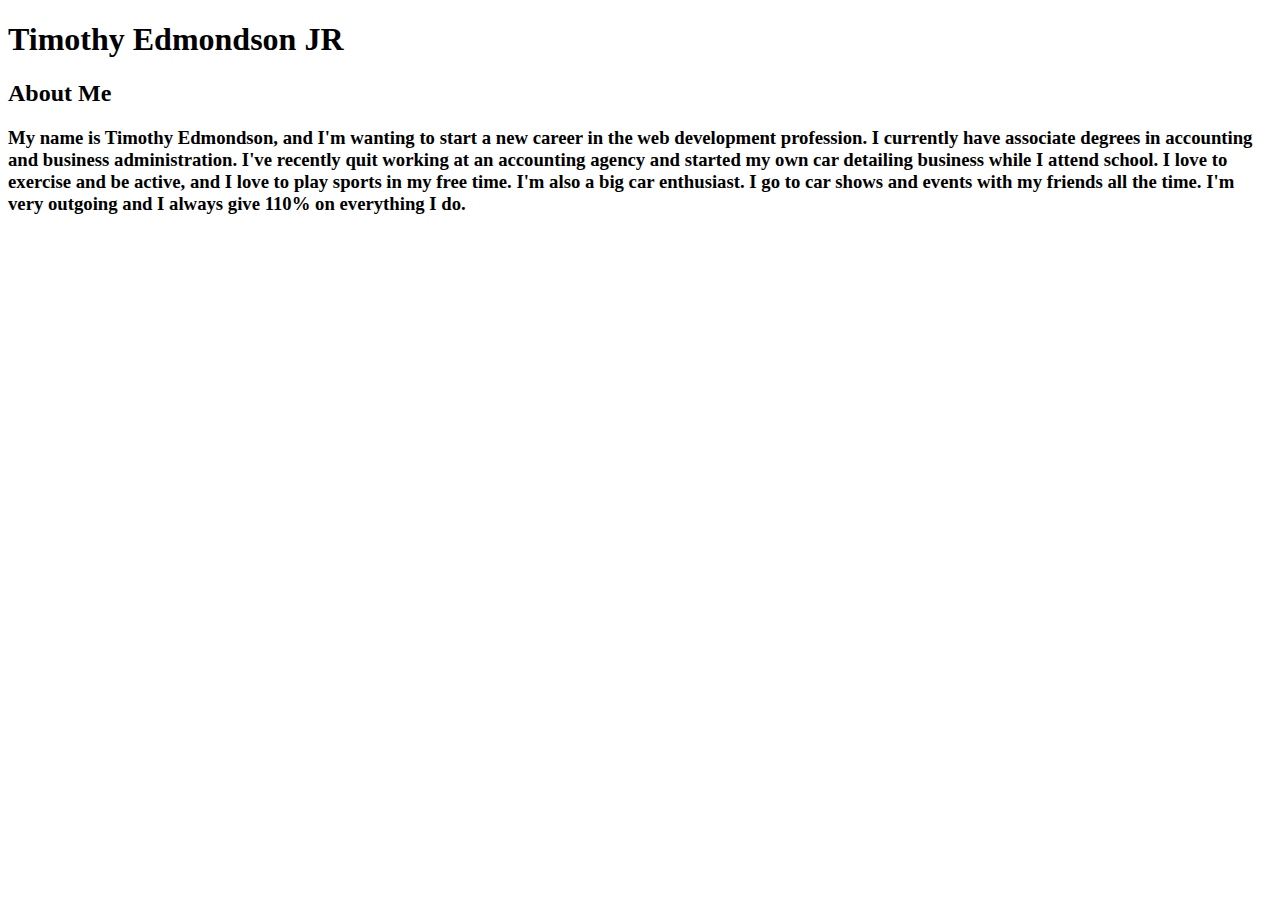
==== Desktop/Basic-Portfolio-master/index.html @ 40e66845 "initial site files" ====
<!DOCTYPE html>
<!DOCTYPE html>
<html>
	<head>
		<title>Timothy Edmondson's Portfolio</title>
	</head>
	<body>
		<h1>Timothy Edmondson JR</h1>
		<h2>About Me</h2>
		<h3>My name is Timothy Edmondson, and I'm wanting to start a new career in the web development profession. I currently have associate degrees in accounting and business administration. I've recently quit working at an accounting agency and started my own car detailing business while I attend school. I love to exercise and be active, and I love to play sports in my free time. I'm also a big car enthusiast. I go to car shows and events with my friends all the time. I'm very outgoing and I always give 110% on everything I do.</h3>
	</body>
</html>
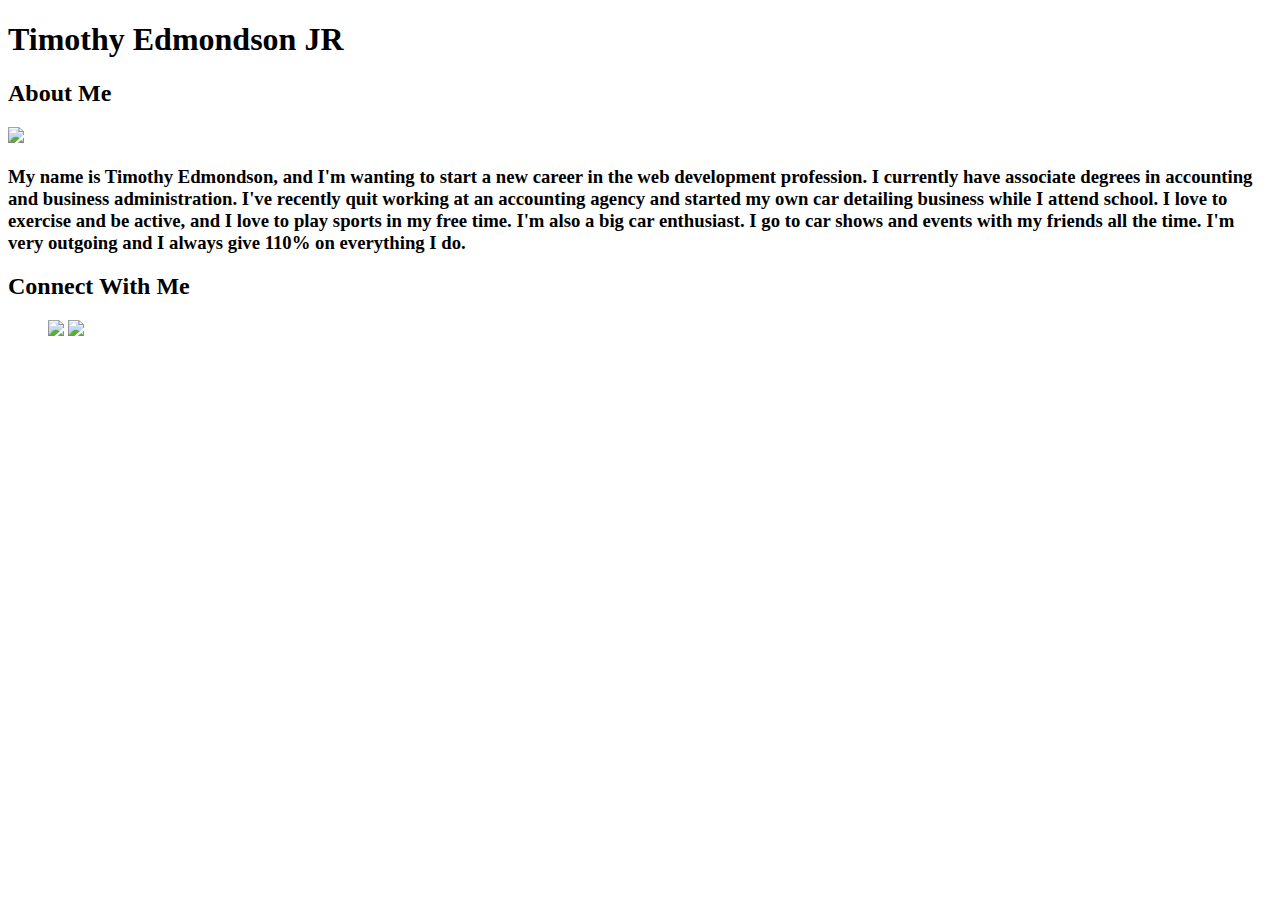
==== commit ba2c1311: "second commit" ====
--- a/Desktop/Basic-Portfolio-master/index.html
+++ b/Desktop/Basic-Portfolio-master/index.html
@@ -1,12 +1,31 @@
-<!DOCTYPE html>
 <!DOCTYPE html>
 <html>
 	<head>
 		<title>Timothy Edmondson's Portfolio</title>
 	</head>
 	<body>
+	<header>
 		<h1>Timothy Edmondson JR</h1>
+	</header>
+
+	<div>
+
+	<section>
 		<h2>About Me</h2>
+	</section>
+
+	<section>
+		<img src="http://animal-dream.com/data_images/falcon/falcon2.jpg">
 		<h3>My name is Timothy Edmondson, and I'm wanting to start a new career in the web development profession. I currently have associate degrees in accounting and business administration. I've recently quit working at an accounting agency and started my own car detailing business while I attend school. I love to exercise and be active, and I love to play sports in my free time. I'm also a big car enthusiast. I go to car shows and events with my friends all the time. I'm very outgoing and I always give 110% on everything I do.</h3>
+	</section>
+
+	<section>
+		<h2>Connect With Me</h2>
+		<UL>
+			<strong><img src="https://pbs.twimg.com/profile_images/614583061448036352/CBpFkPaz.png"></strong>
+			<strong><img src="https://pbs.twimg.com/profile_images/616309728688238592/pBeeJQDQ.png"></strong>
+		</UL>
+	</section>
+	</div>
 	</body>
 </html>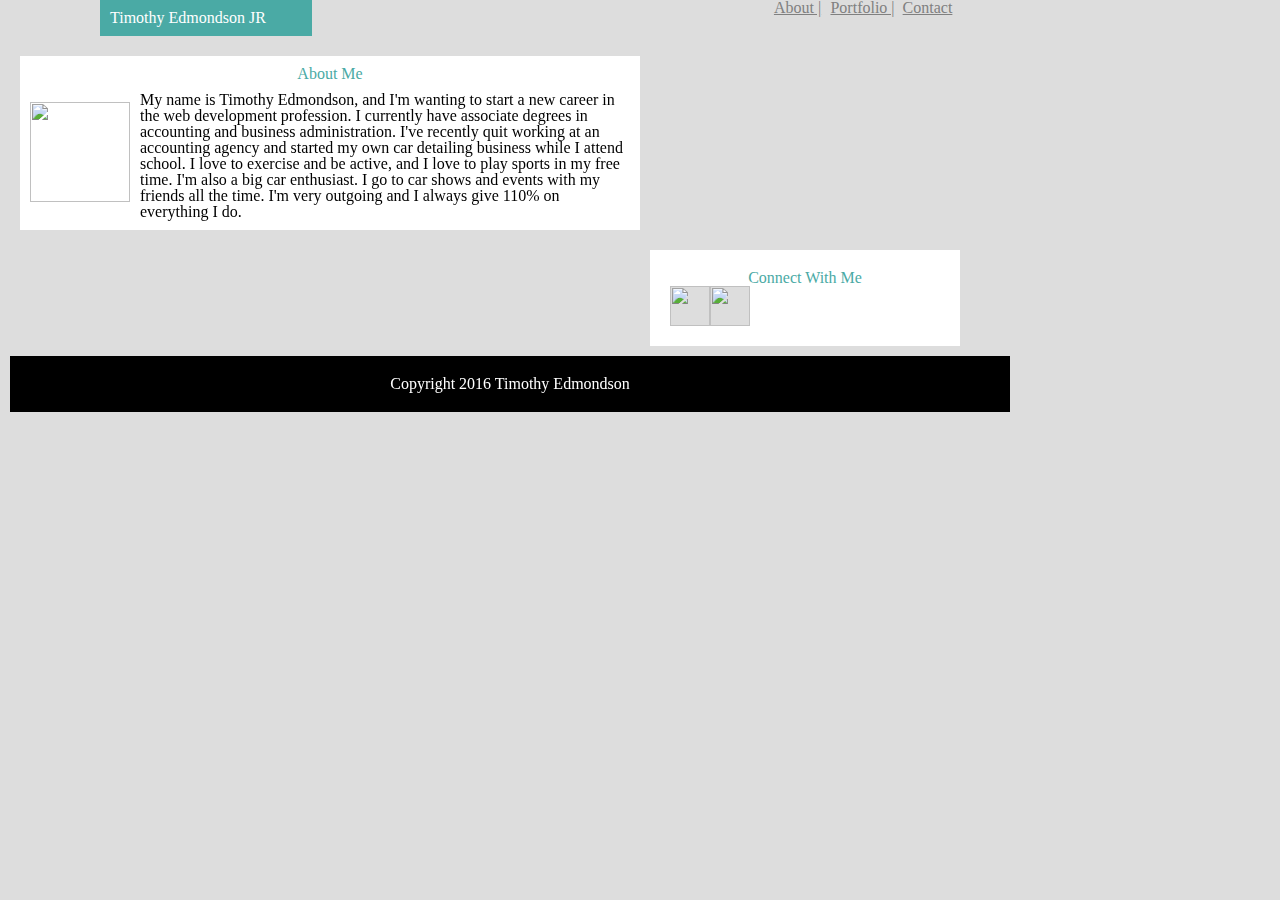
==== commit 2746ec89: "thirdcommit" ====
--- a/Desktop/Basic-Portfolio-master/index.html
+++ b/Desktop/Basic-Portfolio-master/index.html
@@ -2,30 +2,39 @@
 <html>
 	<head>
 		<title>Timothy Edmondson's Portfolio</title>
+		<link rel="stylesheet" type="text/css" href="assets/css/reset.css">
+		<link rel="stylesheet" type="text/css" href="assets/css/style.css">
 	</head>
 	<body>
+	<section>
 	<header>
-		<h1>Timothy Edmondson JR</h1>
+		Timothy Edmondson JR
 	</header>
+	</section>
+	<section>
+	<a href="index.html" class="toplinks">Contact</a>
+	<a href="portfolio.html" class="toplinks">Portfolio |</a>
+	<a href="contact" class="toplinks">About |</a>
+	</section>
+	
+	<div>
+	<section>
+		<h1 id="about">About Me</h1>
+		<img src="http://animal-dream.com/data_images/falcon/falcon2.jpg" id="image">
+		<p id="p">My name is Timothy Edmondson, and I'm wanting to start a new career in the web development profession. I currently have associate degrees in accounting and business administration. I've recently quit working at an accounting agency and started my own car detailing business while I attend school. I love to exercise and be active, and I love to play sports in my free time. I'm also a big car enthusiast. I go to car shows and events with my friends all the time. I'm very outgoing and I always give 110% on everything I do.</p>
+	</section>
+	</div>
 
-	<div>
-
-	<section>
-		<h2>About Me</h2>
-	</section>
-
-	<section>
-		<img src="http://animal-dream.com/data_images/falcon/falcon2.jpg">
-		<h3>My name is Timothy Edmondson, and I'm wanting to start a new career in the web development profession. I currently have associate degrees in accounting and business administration. I've recently quit working at an accounting agency and started my own car detailing business while I attend school. I love to exercise and be active, and I love to play sports in my free time. I'm also a big car enthusiast. I go to car shows and events with my friends all the time. I'm very outgoing and I always give 110% on everything I do.</h3>
-	</section>
-
-	<section>
-		<h2>Connect With Me</h2>
+	<section id="connect">
+		Connect With Me
 		<UL>
-			<strong><img src="https://pbs.twimg.com/profile_images/614583061448036352/CBpFkPaz.png"></strong>
-			<strong><img src="https://pbs.twimg.com/profile_images/616309728688238592/pBeeJQDQ.png"></strong>
+			<a href="https://www.linkedin.com/in/timothy-edmondson-ab6927124" class="bottomlinks"><img src="https://pbs.twimg.com/profile_images/614583061448036352/CBpFkPaz.png" id="linkedin"></a>
+			<a href="https://github.com/edmondsontimmy" class="bottomlinks"><img src="https://pbs.twimg.com/profile_images/616309728688238592/pBeeJQDQ.png" id="github"></a>
 		</UL>
 	</section>
-	</div>
+	
+
+	<footer>Copyright 2016 Timothy Edmondson</footer>
+
 	</body>
 </html>--- a/Desktop/Basic-Portfolio-master/assets/css/style.css
+++ b/Desktop/Basic-Portfolio-master/assets/css/style.css
@@ -0,0 +1,135 @@
+*{
+	width: 960px;
+	margin: 10px;
+	background-color: #dddddd;
+}
+
+header{
+	background-color: #4aaaa5;
+	color: white;
+	float: left;
+	width: 20%;
+	margin-left: 100px;
+	padding: 10px;
+}
+
+footer{
+	text-align: center;
+	float: left;
+	padding: 20px;
+	margin: 10px;
+	background-color: black;
+	color: white;
+	width: 100%;
+}
+
+div{
+	padding: 20px;
+	clear:both;
+}
+
+a{
+	color: grey;
+	text-align: center;
+	width: 50%
+	height:20px;
+	float: right;
+}
+
+input{
+	width: 80%;
+	overflow: auto;
+}
+.toplinks{
+	float: right;
+	width: 65px;
+}
+
+#about{
+	background-color: white;
+	color: #4aaaa5;
+	text-align: center;
+	float: left;
+	width: 600px;
+	padding: 10px;
+}
+
+#image{
+	width: 100px;
+	height: 100px;
+	background-color: white;
+	float: left;
+	clear: both;
+	padding: 10px;
+}
+
+#p{
+	width: 600px;
+	padding: 10px;
+	background-color: white;
+}
+
+#connect{
+	background-color: white;
+	color: #4aaaa5;
+	width: 270px;
+	padding: 20px;
+	text-align: center;
+	float: right;
+	overflow: auto;
+	display: block;
+}
+
+#linkedin{
+	float: left;
+	width: 40px;
+	height: 40px;
+}
+
+#github{
+	float: left;
+	width: 40px;
+	height: 40px;
+}
+
+.bottomlinks{
+	background-color: white;
+	width: 220px;
+	float: none;
+	overflow: auto;
+}
+
+#portfolio{
+	background-color: white;
+	color: #4aaaa5;
+	text-align: left;
+	float: left;
+	width: 600px;
+	padding: 10px;
+}
+
+#contact{
+	background-color: white;
+	color: #4aaaa5;
+	text-align: left;
+	float: left;
+	width: 600px;
+	padding: 10px;
+}
+
+#button{
+	background-color: #4aaaa5;
+	color: white;
+	text-align: center;
+	float: left;
+	clear: both;
+	display: block;
+	width: 50px;
+}
+
+#contactinfo{
+	background-color: white;
+	color: black;
+	text-align: left;
+	width:100%;
+}